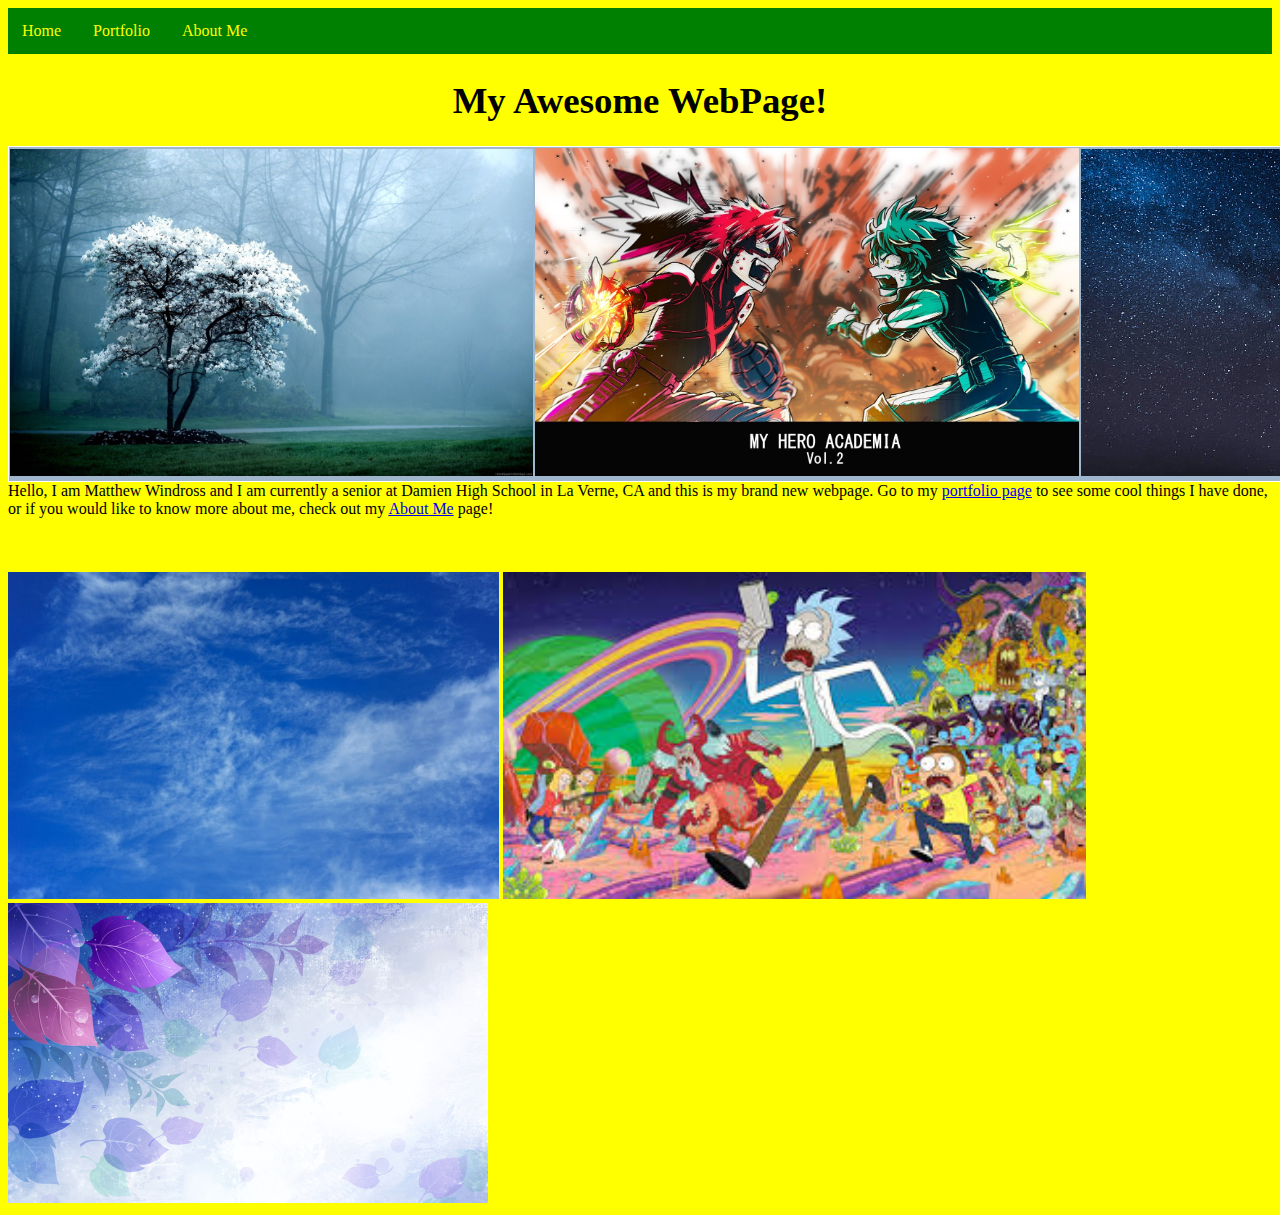
==== index.html @ 30722a70 "Update index.html" ====
<!doctype html>
<html lang="en">
  <head>
    <meta charset="utf-8">
    <title>Home</title>
    <link href="stylesheet.css" rel="stylesheet" type="text/css">
	
  </head>
  <body>
    <div class="scrollmenu">
      <a href="index.html">Home</a>
      <a href="portfolio.html">Portfolio</a>
      <a href="aboutme.html">About Me</a>
    </div>
    <h1>My Awesome WebPage!</h1>
    <table>
	<tr>
		<td><img src="images/tree.jpg" height="327"></td>
		<td><img src="images/MHA.jpg" height="328"></td>
		<td><img src="images/space.jpg" height="327"></td>
	</tr>
    </table>
	
	<div class="large">
	Hello, I am Matthew Windross and I am currently a senior at Damien High School
    in La Verne, CA and this is my brand new webpage. Go to my <a href="portfolio.html">portfolio page</a> to see some cool things I have done, or
    if you would like to know more about me, check out my <a href="aboutme.html">About Me</a> page! 
    <br>
    <br>
    <br>
	<br>
    <img src="images/cloudy.jpg" height="327">
	<img src="images/RickMorty.jpg" height="327">
	<img src="images/leafs.jpg" height="300">
	 </div>
  </body>
</html>
---- stylesheet.css ----
body{
     font-family: "Calisto MT", "Bookman Old Style", Bookman, "Goudy Old Style", Garamond, "Hoefler Text", "Bitstream Charter", Georgia, serif;
 	 color: black;
}

body{
	background-color: yellow;
}

h1  {
    font-size: 2.3em;
 	text-align: center;
}

table {
 	margin-left: auto;
 	margin-right: auto;
 	text-align: center;
 	border-collapse: collapse;
}

tr   {
	border: 1px solid #ffffff;
	text-align: center;
	background-color:#9FB6CD;
}

th   {
    text-align: left;
	color: #ffffff;
	background-color: #333333;
}

div.small {
    word-wrap: break-word;
    width: 800px;
}

div.scrollmenu {
    background-color: green;
    overflow: auto;
    white-space: nowrap;
}

div.scrollmenu a {
    display: inline-block;
    color: yellow;
    text-align: center;
    padding: 14px;
    text-decoration: none;
}

div.scrollmenu a:hover {
    background-color: #777;
}
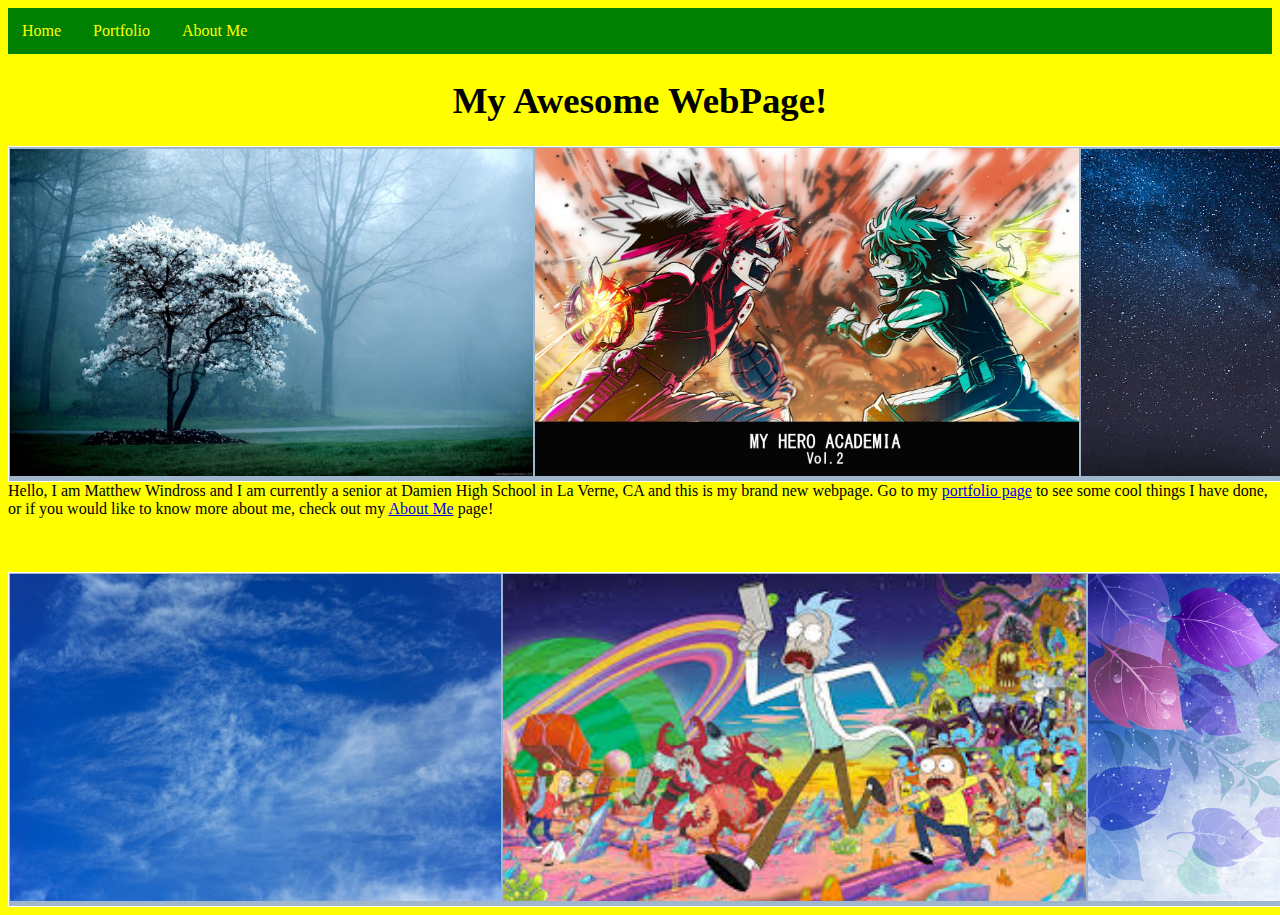
==== commit 7abd4899: "Update index.html" ====
--- a/index.html
+++ b/index.html
@@ -13,7 +13,7 @@
       <a href="aboutme.html">About Me</a>
     </div>
     <h1>My Awesome WebPage!</h1>
-    <table>
+    <table border="0">
 	<tr>
 		<td><img src="images/tree.jpg" height="327"></td>
 		<td><img src="images/MHA.jpg" height="328"></td>
@@ -29,9 +29,14 @@
     <br>
     <br>
 	<br>
-    <img src="images/cloudy.jpg" height="327">
-	<img src="images/RickMorty.jpg" height="327">
-	<img src="images/leafs.jpg" height="300">
+   <table border="0">
+	   <tr>   
+		<td><img src="images/cloudy.jpg" height="327"></td>
+		<td><img src="images/RickMorty.jpg" height="327"></td>
+		<td><img src="images/leafs.jpg" height="327"></td>
+	   </tr>
+	</table>
+		
 	 </div>
   </body>
 </html>
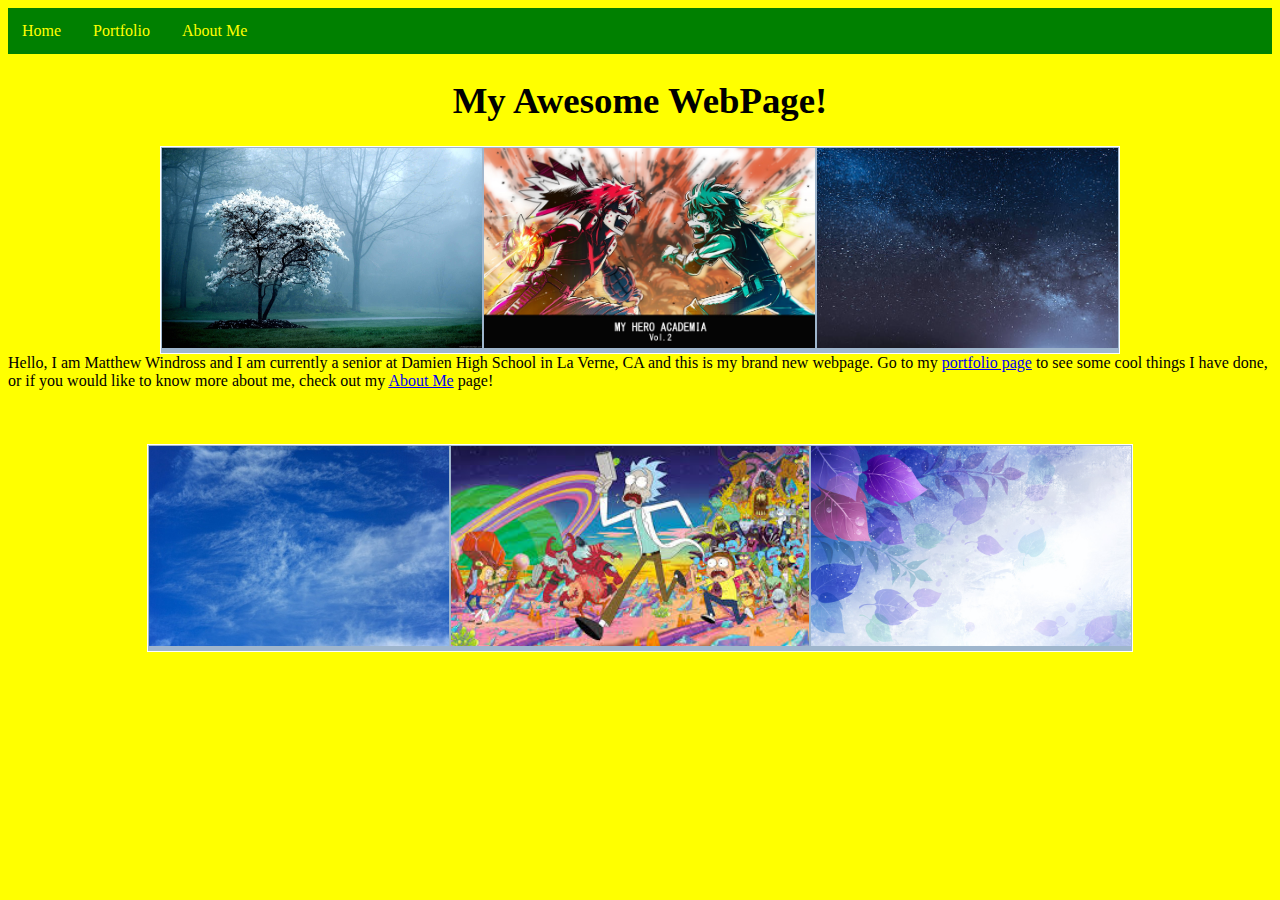
==== commit 3dc79b3a: "Update index.html" ====
--- a/index.html
+++ b/index.html
@@ -15,9 +15,9 @@
     <h1>My Awesome WebPage!</h1>
     <table border="0">
 	<tr>
-		<td><img src="images/tree.jpg" height="327"></td>
-		<td><img src="images/MHA.jpg" height="328"></td>
-		<td><img src="images/space.jpg" height="327"></td>
+		<td><img src="images/tree.jpg" height="200"></td>
+		<td><img src="images/MHA.jpg" height="200"></td>
+		<td><img src="images/space.jpg" height="200"></td>
 	</tr>
     </table>
 	
@@ -31,9 +31,9 @@
 	<br>
    <table border="0">
 	   <tr>   
-		<td><img src="images/cloudy.jpg" height="327"></td>
-		<td><img src="images/RickMorty.jpg" height="327"></td>
-		<td><img src="images/leafs.jpg" height="327"></td>
+		<td><img src="images/cloudy.jpg" height="200"></td>
+		<td><img src="images/RickMorty.jpg" height="200"></td>
+		<td><img src="images/leafs.jpg" height="200"></td>
 	   </tr>
 	</table>
 		
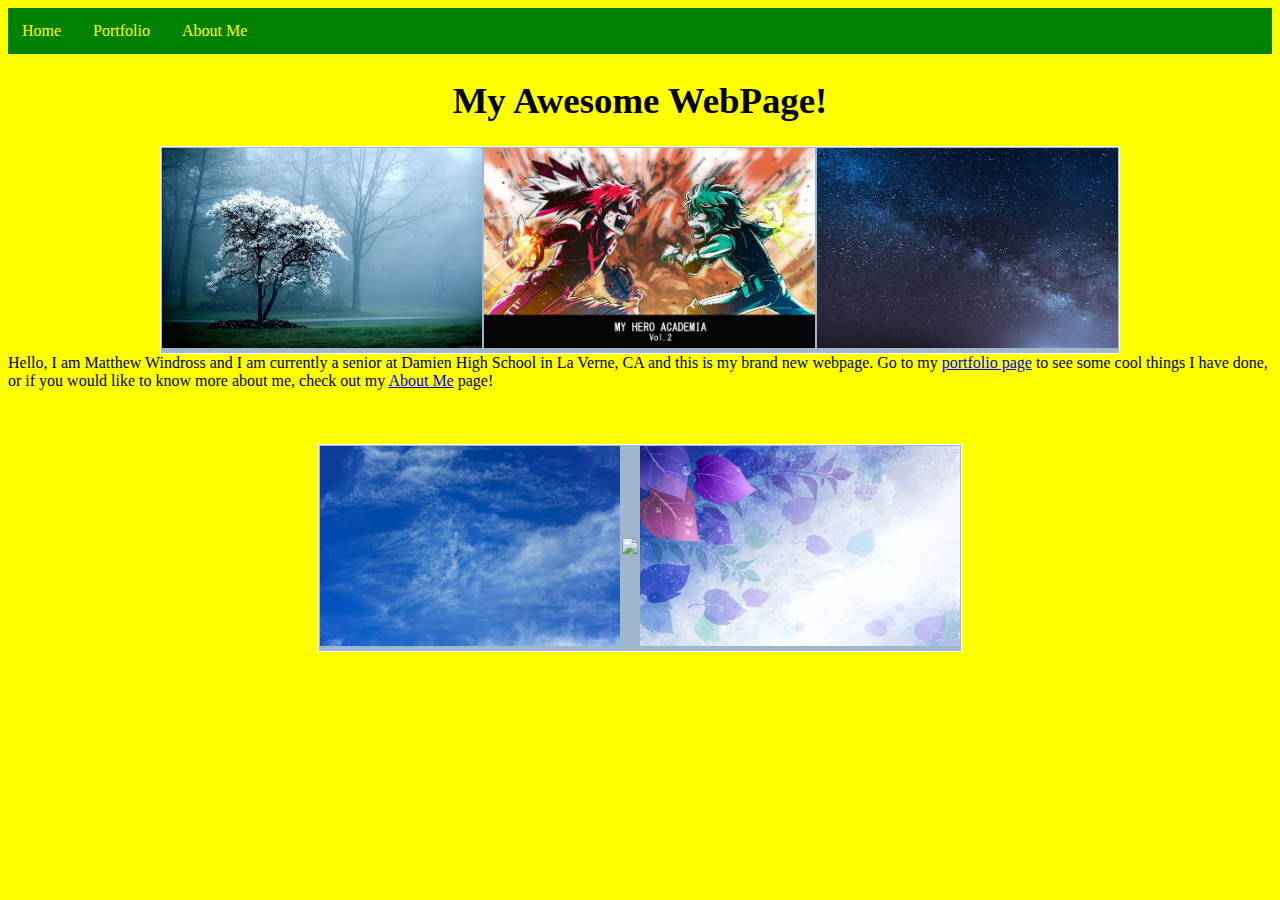
==== commit 0e3d55d2: "Update index.html" ====
--- a/index.html
+++ b/index.html
@@ -21,6 +21,7 @@
 	</tr>
     </table>
 	
+	  
 	<div class="large">
 	Hello, I am Matthew Windross and I am currently a senior at Damien High School
     in La Verne, CA and this is my brand new webpage. Go to my <a href="portfolio.html">portfolio page</a> to see some cool things I have done, or
@@ -32,7 +33,7 @@
    <table border="0">
 	   <tr>   
 		<td><img src="images/cloudy.jpg" height="200"></td>
-		<td><img src="images/RickMorty.jpg" height="200"></td>
+		<td><img src="Images/giphy.gif" height="200"></td>
 		<td><img src="images/leafs.jpg" height="200"></td>
 	   </tr>
 	</table>
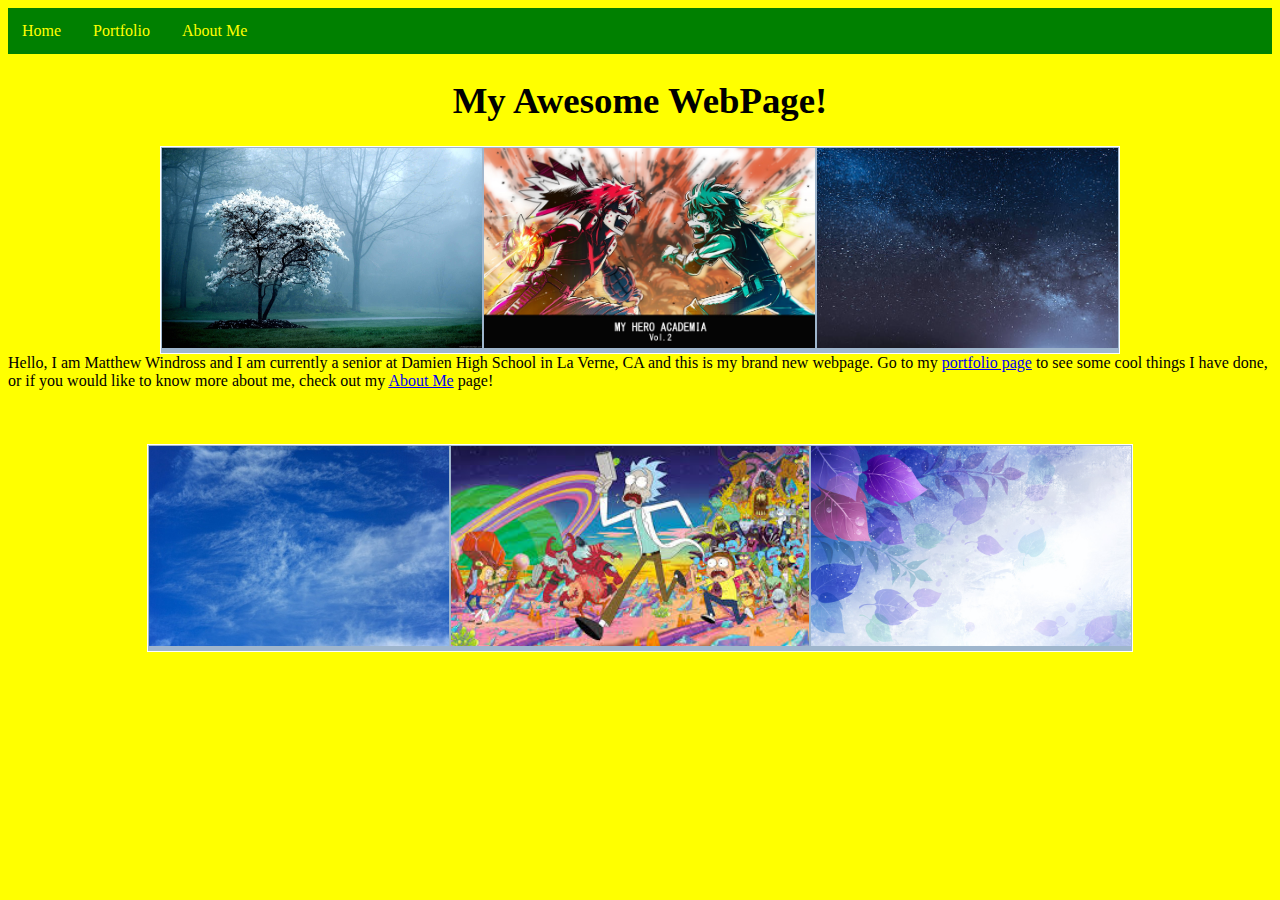
==== commit c3715981: "Update index.html" ====
--- a/index.html
+++ b/index.html
@@ -33,7 +33,7 @@
    <table border="0">
 	   <tr>   
 		<td><img src="images/cloudy.jpg" height="200"></td>
-		<td><img src="Images/giphy.gif" height="200"></td>
+		<td><img src="images/RickMorty.jpg" height="200"></td>
 		<td><img src="images/leafs.jpg" height="200"></td>
 	   </tr>
 	</table>
